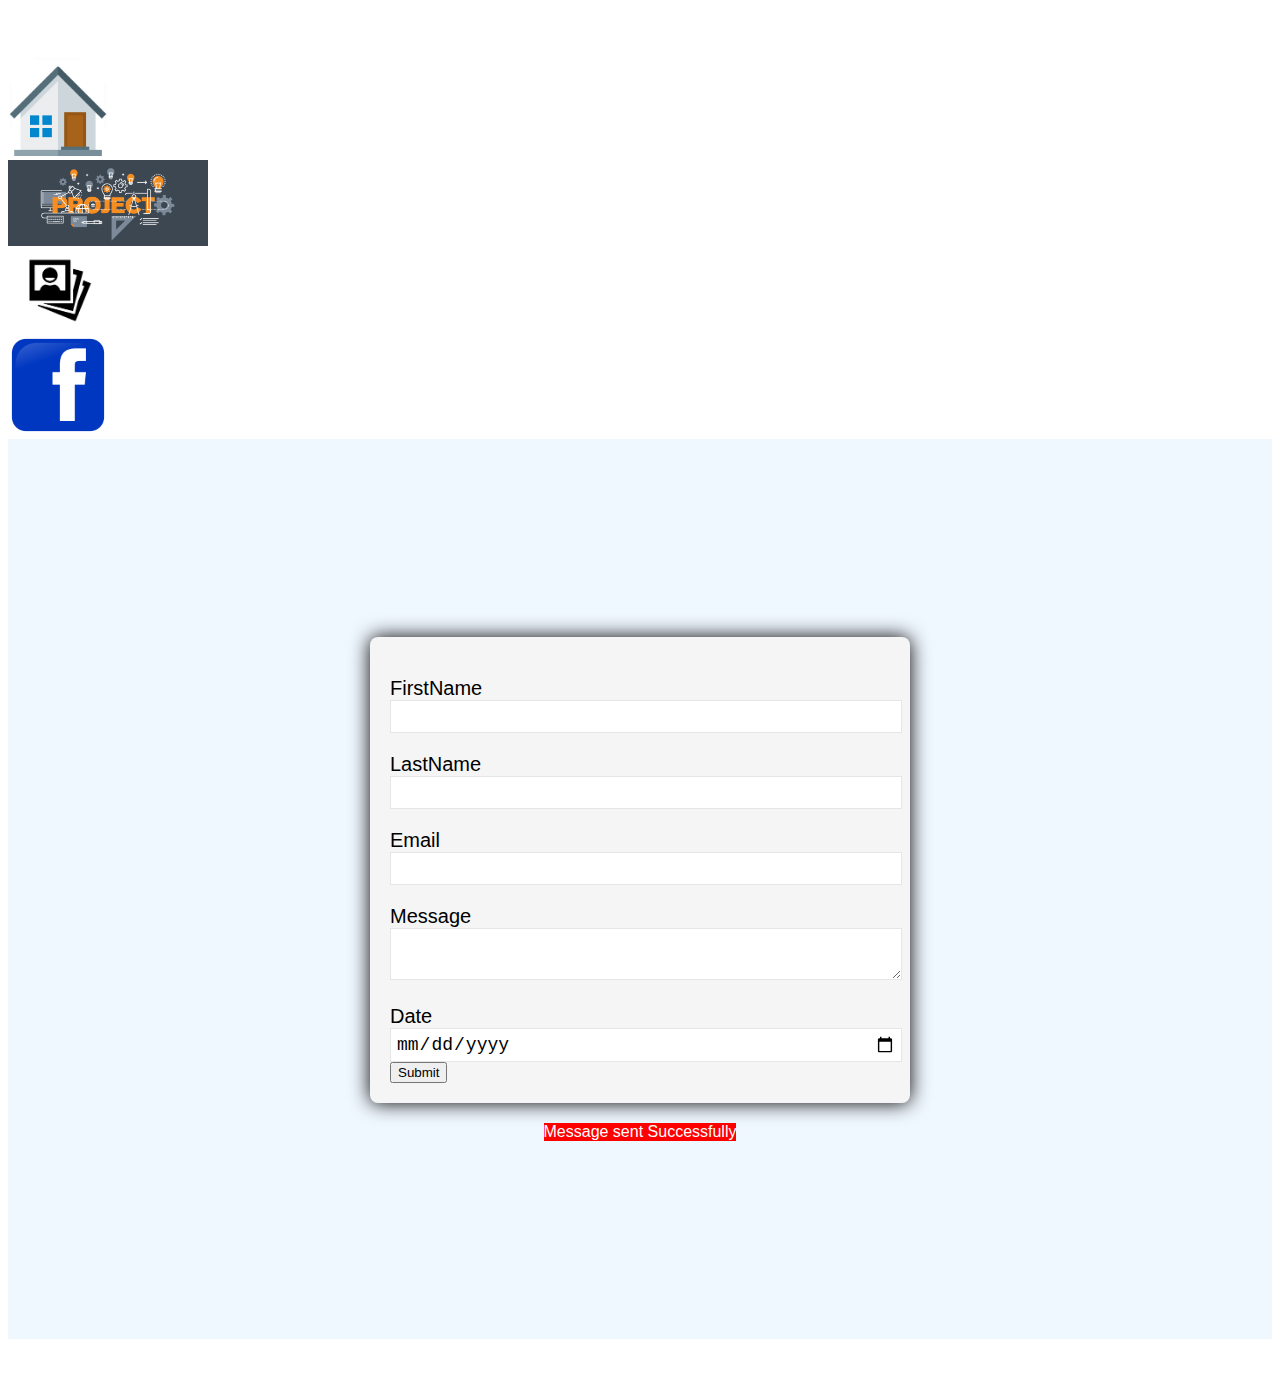
==== contact.html @ 86dd1947 "testing images" ====
<!DOCTYPE html>
<html>
<!--still under development-->
<head>
    <link rel="stylesheet" href="CSS/bootstrap.css">
    <meta charset="utf-8">
    <meta name="viewport" content="width=device-width, initial-scale = 1, shrink-to-fit=no">
    <link rel="stylesheet" href="css/style.css">
</head>

<body class="form">
            <div class="row">
                <div class="col-md-3 col-sm-6">
                    <a href="index.html">
                        <img class="img-fluid" src="image/home.png" width="100px">
                    </a>
                </div>
                <div class="col-md-3 col-sm-6">
                    <a href="project.html">
                        <img class="img-fluid" src="image/project.png" width="200px">
                    </a>
                </div>
                <div class="col-md-3 col-sm-6">
                    <a href="photo.html">
                        <img class="img-fluid" src="image/photos.png" width="100px">
                    </a>
                </div>
                <div class="col-md-3 col-sm-6">
                    <a href="https://web.facebook.com/narikso.chege.9">
                        <img class="img-fluid" src="image/facebook.webp" width="100px">
                    </a>
                </div>

    <!--Include selection in the CC Style CC to defrientiate.-->
        <section>
            <div class="cheiform">
                <form action ="">
                        <div class = "form-group">
                                
                          <label for = "First Name" class = "col-sm-4"> FirstName</label> 
                             
                                      <input type = text id = "FirstName" name="firstname">
                              
                        </div>
                        <div class="form-group">
                        
                            <label for="Last Name" class="col-sm-4"> LastName</label>
                          
                                <input type=text id="FirstName" name="firstname">
                            
                        </div>
                        <div class="form-group">
                                    <label for = "email" class = "col-sm-4">Email</label>
                                        
                                            <input type = email id = "email"  name ="email">
                                        
                        </div>
                        <div class="form-group">
                                    <label for = "message" class = "col-sm-4">Message</label>
                                        
                                            <textarea name = "message" cols= 30></textarea>
                                        
                        </div>
                        <div class="form-group">
                                    <label for = "date" class = "col-sm-4">Date</label>
                                       
                                             <input type = "date" id = "Date">
        
                        </div>
                        <button type="submit" class="btn btn-primary">Submit</button>
                </form>
                </div>
                <!--Image not to include images below contact.-->
<!--
                <div class="row">
                    <div class="col-md-3 col-sm-6">
                        <a href="index.html">
                            <img class="img-fluid" src="images/home.png">
                        </a>
                    </div>
                    <div class="col-md-3 col-sm-6">
                        <a href="project.html">
                            <img class="img-fluid" src="images/project.png">
                        </a>
                    </div>
                    <div class="col-md-3 col-sm-6">
                        <a href="photo.html">
                            <img class="img-fluid" src="images/photos.png">
                        </a>
                    </div>
                    <div class="col-md-3 col-sm-6">
                        <a href="https://web.facebook.com/narikso.chege.9">
                            <img class="img-fluid" src="images/facebook.webp">
                        </a>
                    </div>
    -->
                <div id="status" class = "error">Message sent Successfully</div>
            </section>
    
   

    
</body>

</html>
---- css/style.css ----
body {
        padding-top: 3rem;
        padding-bottom: 3rem;
        
}

.form {
    font-family: Verdana, Geneva, Tahoma, sans-serif;

}

section {
    height: 100vh;
    width: 100%;
    background-color: aliceblue;
    display: flex;
    align-items: center;
    justify-content: center;
    flex-direction: column;

}
.cheiform{
    width: 90%;
    max-width: 500px;
    margin: 0 auto;
    padding: 20px;
    box-shadow: 0px 0px 20px black;
    background-color: whitesmoke;
    border-radius: 8px;
    margin-bottom: 20px;
}
.form-group {
    width: 100%;
    margin-top: 20px;
    font-size: 20px;

}
.form-group input,
.form-group textarea{
    width: 100%;
    padding: 5px;
    font-size: 18px;
    border: 1px solid rgba(128, 128, 128, 0.199);

}
textarea {
    resize:vertical
}
button [type = "submit"]{
    width: 100%;
    border: none;
    outline: none;
    padding: 20px;
    font-size: 20px;
    border-radius: 8px;
    font-family: 'Montserrat';
    color: rgba(28, 166, 247);
    text-align: center;
    cursor: pointer;
    margin-top: 10px;
    transition: .3s ease background-color;
}
button[type ="sybmit"]:hover{
    background-color: rgba(rgb(214, 226, 236), green, blue, alpha);
}
status{
    width:90px;
    max-width: 500px;
}
#status.success{
    background-color: green;
    animation: status   4s ease ease forwards
}
#status.error{
    background-color: red;
    color: white;
    animation: status   4s ease ease forwards
}
}
@keyframes status{
    0%{
        opacity: 1;
        pointer-events: all;
    }
    90%{
        opacity: 1;
        pointer-events: all;
    
    }
    100%{
        opacity: 0;
        pointer-events: none;

    }
}
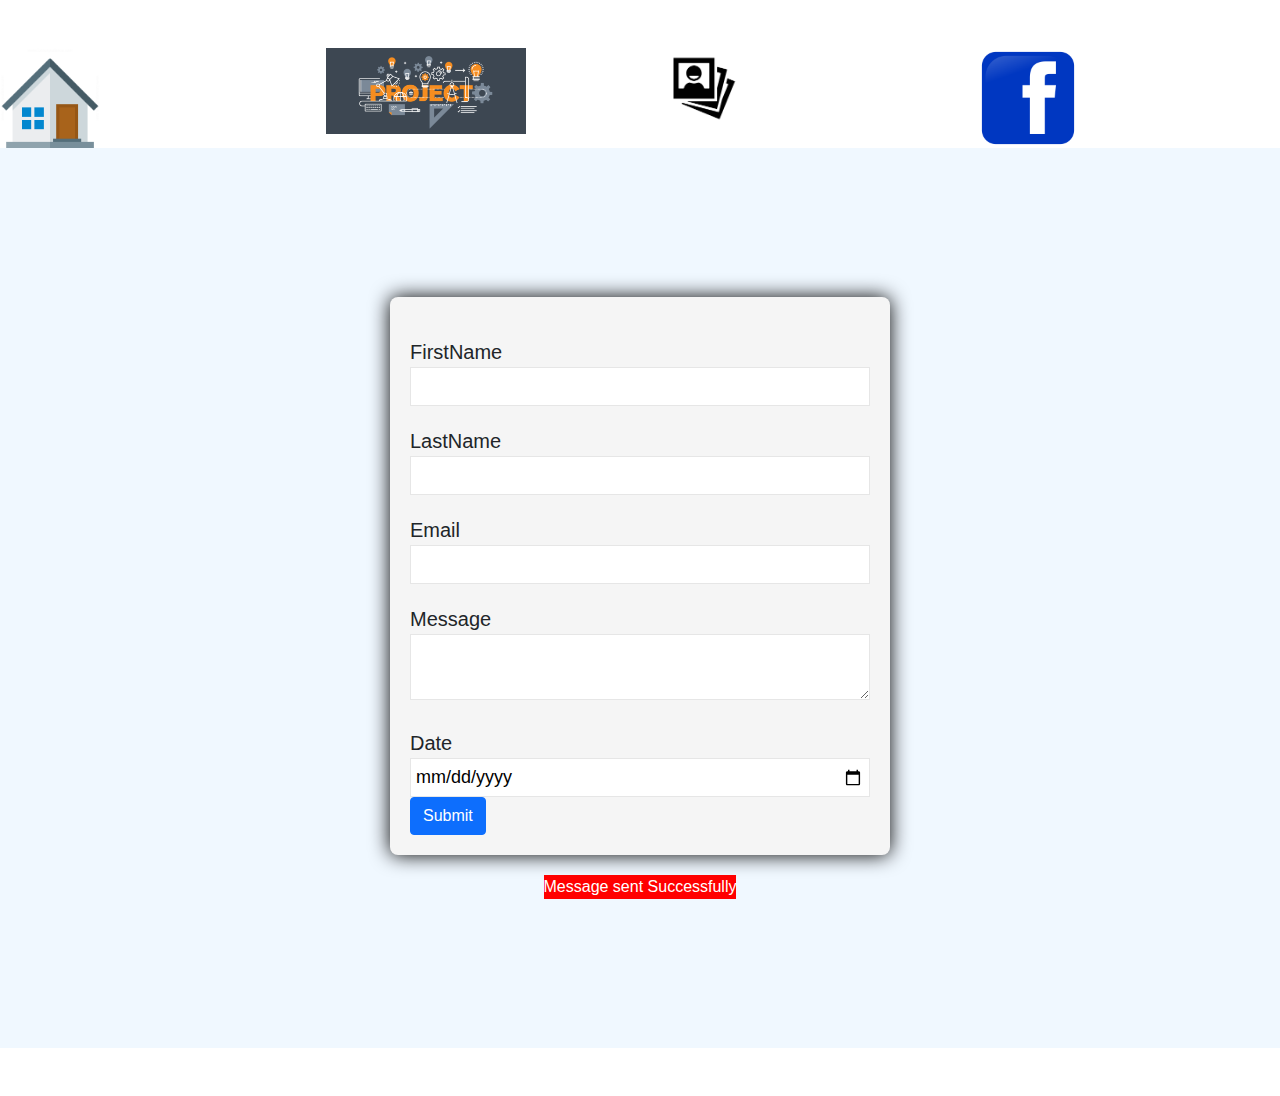
==== commit 6934a5c3: "testing bootstrap" ====
--- a/contact.html
+++ b/contact.html
@@ -1,12 +1,14 @@
 <!DOCTYPE html>
 <html>
 <!--still under development-->
-<head>
-    <link rel="stylesheet" href="CSS/bootstrap.css">
-    <meta charset="utf-8">
-    <meta name="viewport" content="width=device-width, initial-scale = 1, shrink-to-fit=no">
-    <link rel="stylesheet" href="css/style.css">
-</head>
+    <head>
+    
+        <link rel="stylesheet" type="text/css" href="css/bootstrap.css">
+        <meta charset="utf-8">
+        <meta name="viewport" content="width=device-width, initial-scale = 1, shrink-to-fit=no">
+        <link rel="stylesheet" type="text/css" href="css/style.css">
+        
+    </head>
 
 <body class="form">
             <div class="row">
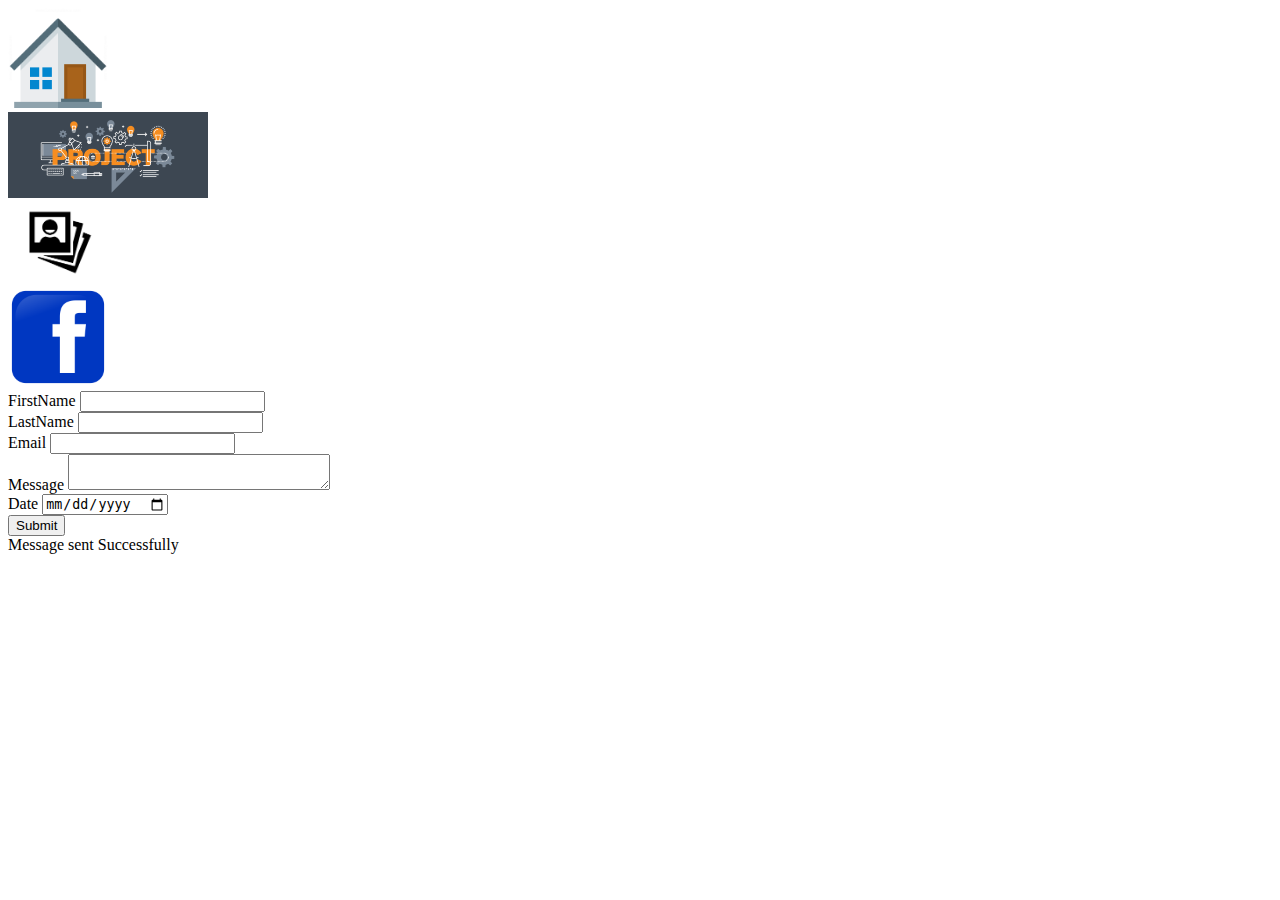
==== commit 61d2ca4c: "Update contact.html" ====
--- a/contact.html
+++ b/contact.html
@@ -3,11 +3,11 @@
 <!--still under development-->
     <head>
     
-        <link rel="stylesheet" type="text/css" href="css/bootstrap.css">
+        <link rel="stylesheet" type="text/css" href="Portfolio Narikso Chege/css/bootstrap.css">
         <meta charset="utf-8">
         <meta name="viewport" content="width=device-width, initial-scale = 1, shrink-to-fit=no">
-        <link rel="stylesheet" type="text/css" href="css/style.css">
-        
+        <link rel="stylesheet" type="text/css" href="Portfolio Narikso Chege/css/style.css">
+
     </head>
 
 <body class="form">
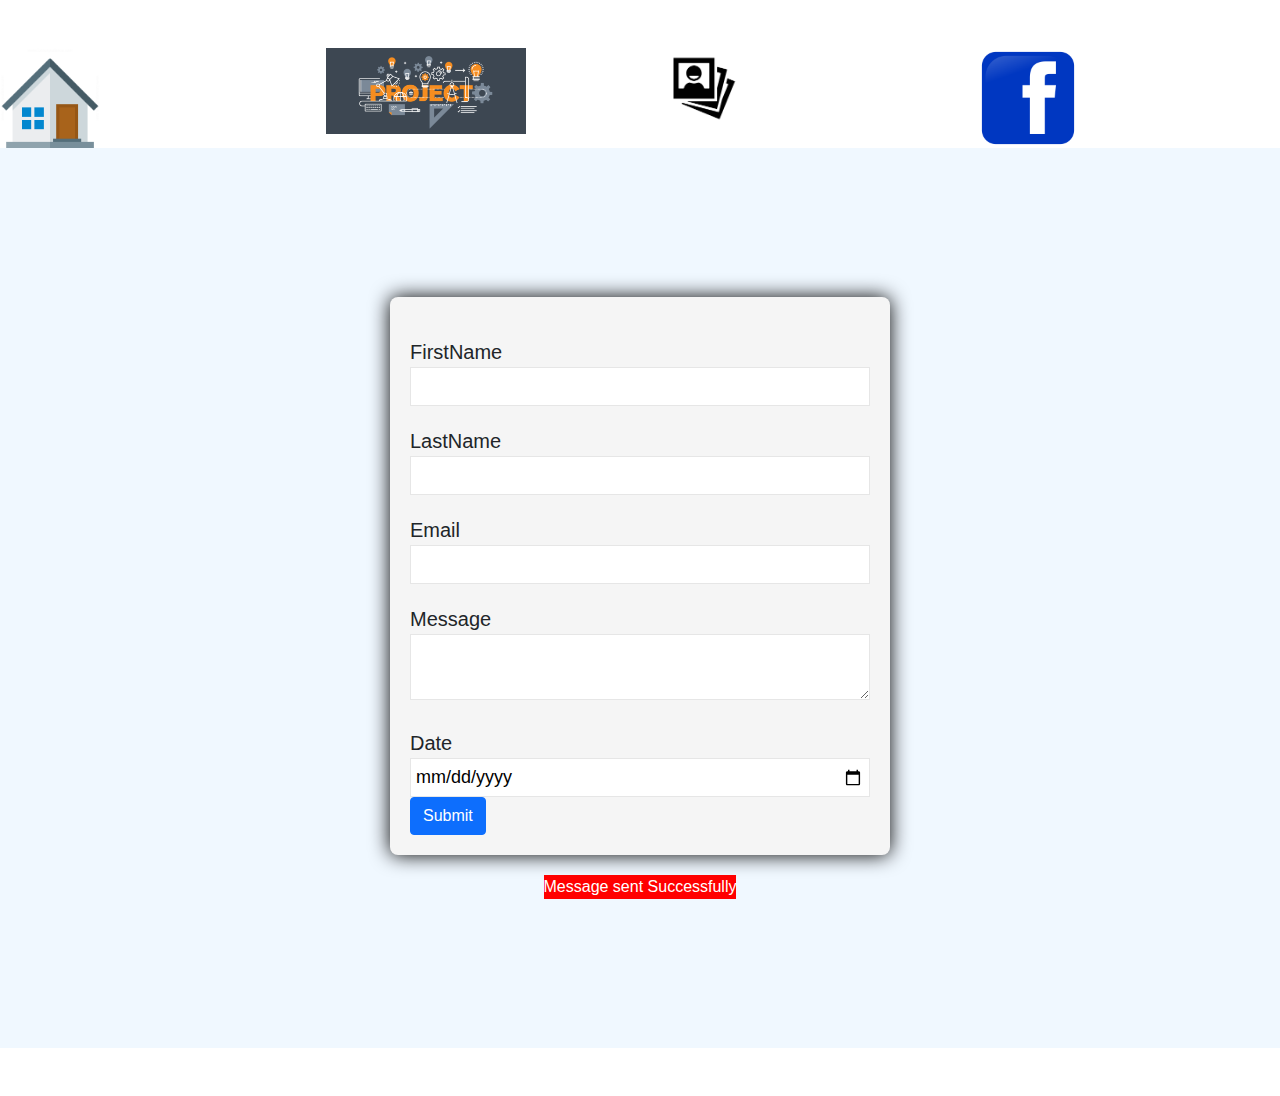
==== commit 0c8d8baf: "Update contact.html" ====
--- a/contact.html
+++ b/contact.html
@@ -1,14 +1,13 @@
 <!DOCTYPE html>
 <html>
 <!--still under development-->
-    <head>
-    
-        <link rel="stylesheet" type="text/css" href="Portfolio Narikso Chege/css/bootstrap.css">
-        <meta charset="utf-8">
-        <meta name="viewport" content="width=device-width, initial-scale = 1, shrink-to-fit=no">
-        <link rel="stylesheet" type="text/css" href="Portfolio Narikso Chege/css/style.css">
+<head>
 
-    </head>
+    <link rel="stylesheet" type="text/css" href="css/bootstrap.css">
+    <meta charset="utf-8">
+    <meta name="viewport" content="width=device-width, initial-scale = 1, shrink-to-fit=no">
+    <link rel="stylesheet" type="text/css" href="css/style.css">
+</head>
 
 <body class="form">
             <div class="row">
--- a/css/style.css
+++ b/css/style.css
@@ -0,0 +1,95 @@
+body {
+        padding-top: 3rem;
+        padding-bottom: 3rem;
+        
+}
+
+.form {
+    font-family: Verdana, Geneva, Tahoma, sans-serif;
+
+}
+
+section {
+    height: 100vh;
+    width: 100%;
+    background-color: aliceblue;
+    display: flex;
+    align-items: center;
+    justify-content: center;
+    flex-direction: column;
+
+}
+.cheiform{
+    width: 90%;
+    max-width: 500px;
+    margin: 0 auto;
+    padding: 20px;
+    box-shadow: 0px 0px 20px black;
+    background-color: whitesmoke;
+    border-radius: 8px;
+    margin-bottom: 20px;
+}
+.form-group {
+    width: 100%;
+    margin-top: 20px;
+    font-size: 20px;
+
+}
+.form-group input,
+.form-group textarea{
+    width: 100%;
+    padding: 5px;
+    font-size: 18px;
+    border: 1px solid rgba(128, 128, 128, 0.199);
+
+}
+textarea {
+    resize:vertical
+}
+button [type = "submit"]{
+    width: 100%;
+    border: none;
+    outline: none;
+    padding: 20px;
+    font-size: 20px;
+    border-radius: 8px;
+    font-family: 'Montserrat';
+    color: rgba(28, 166, 247);
+    text-align: center;
+    cursor: pointer;
+    margin-top: 10px;
+    transition: .3s ease background-color;
+}
+button[type ="sybmit"]:hover{
+    background-color: rgba(rgb(214, 226, 236), green, blue, alpha);
+}
+status{
+    width:90px;
+    max-width: 500px;
+}
+#status.success{
+    background-color: green;
+    animation: status   4s ease ease forwards
+}
+#status.error{
+    background-color: red;
+    color: white;
+    animation: status   4s ease ease forwards
+}
+}
+@keyframes status{
+    0%{
+        opacity: 1;
+        pointer-events: all;
+    }
+    90%{
+        opacity: 1;
+        pointer-events: all;
+    
+    }
+    100%{
+        opacity: 0;
+        pointer-events: none;
+
+    }
+}
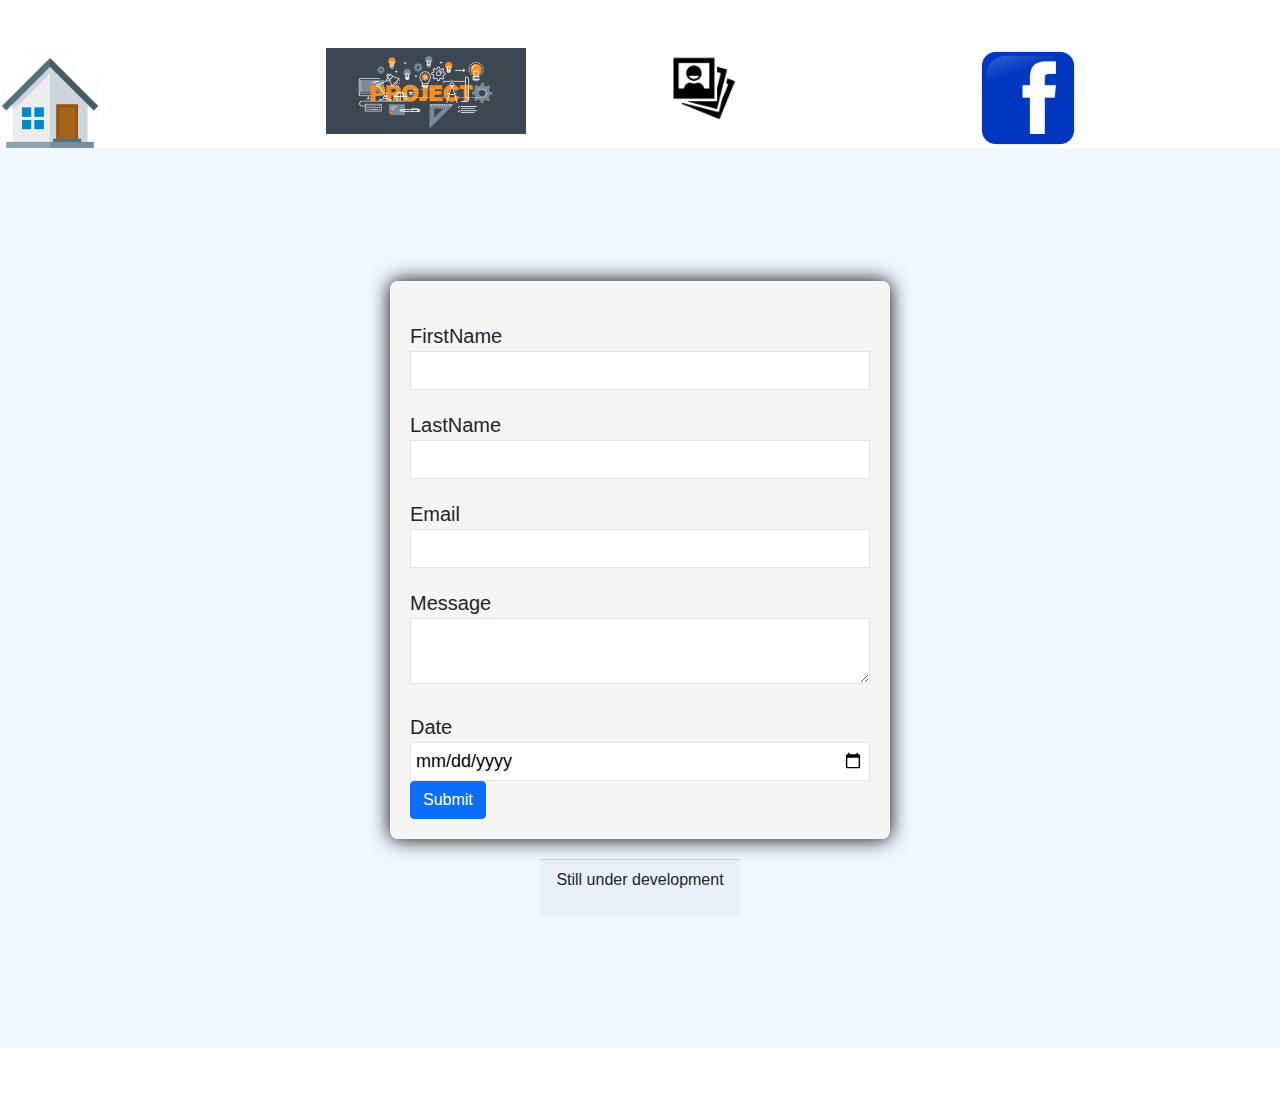
==== commit c8629cf3: "moving project to gh page" ====
--- a/contact.html
+++ b/contact.html
@@ -2,11 +2,10 @@
 <html>
 <!--still under development-->
 <head>
-
-    <link rel="stylesheet" type="text/css" href="css/bootstrap.css">
+    <link rel="stylesheet" href="css/bootstrap.css" type="text/css" media="all">
     <meta charset="utf-8">
     <meta name="viewport" content="width=device-width, initial-scale = 1, shrink-to-fit=no">
-    <link rel="stylesheet" type="text/css" href="css/style.css">
+    <link rel="stylesheet" href="css/style.css" type="text/css" media="all">
 </head>
 
 <body class="form">
@@ -68,7 +67,11 @@
                                              <input type = "date" id = "Date">
         
                         </div>
-                        <button type="submit" class="btn btn-primary">Submit</button>
+                        <button type="submit" class="btn btn-primary">Submit
+                            <script>
+                                console.log("Thank you")
+                            </script>
+                        </button>
                 </form>
                 </div>
                 <!--Image not to include images below contact.-->
@@ -94,8 +97,9 @@
                             <img class="img-fluid" src="images/facebook.webp">
                         </a>
                     </div>
-    -->
-                <div id="status" class = "error">Message sent Successfully</div>
+    -->     <div class = "card-footer">
+                <p>Still under development</p>
+            </div>
             </section>
     
    
